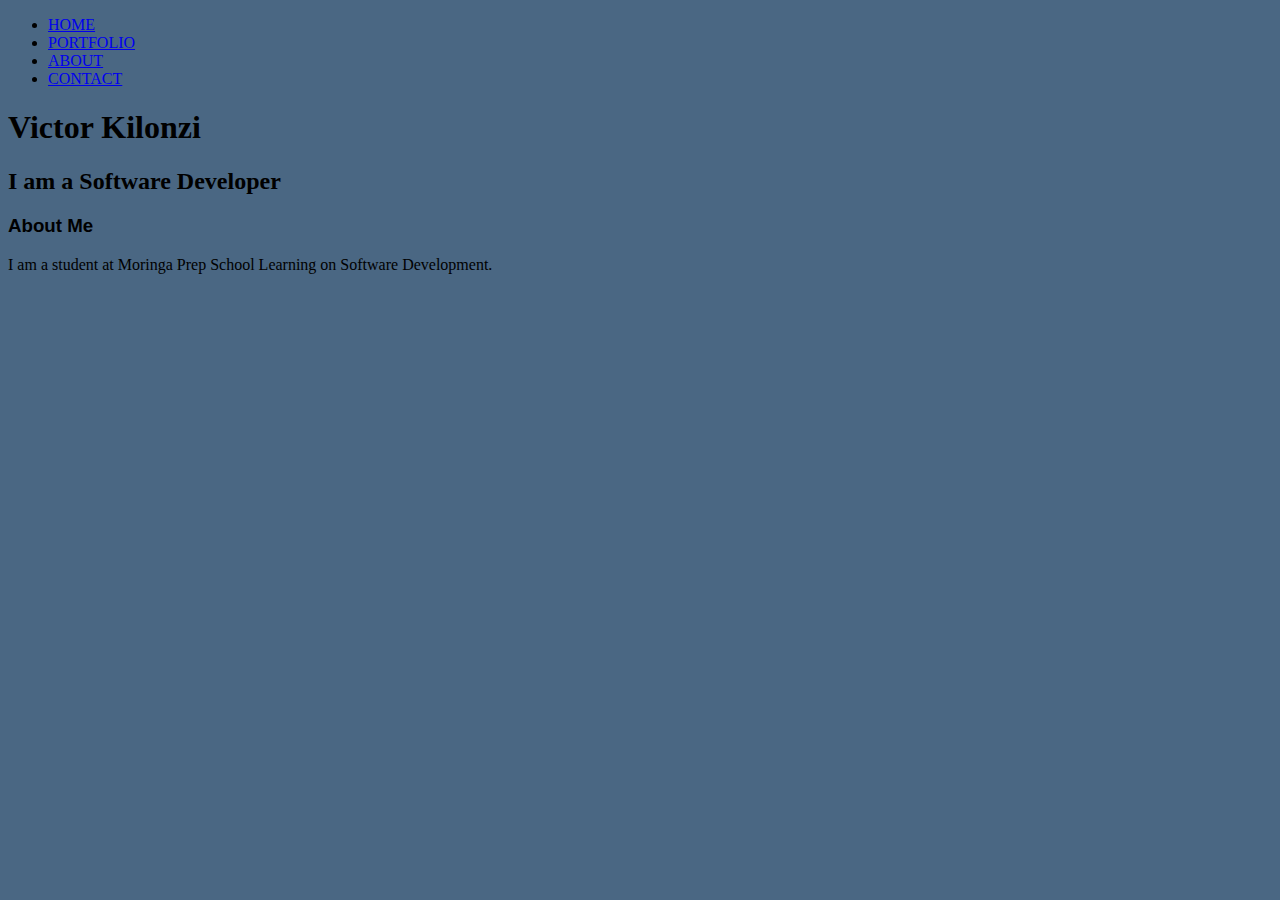
==== index.html @ 701d3bee "Added styling commands" ====
<!DOCTYPE html>
<html lang="eng">
<head>
    <meta charset="UTF-8" />
    <meta http-equiv="X-UA-Compatible" content="IE=edge" />
    <meta name="viewport" content="width=device-width, initial-scale=1.0" />
    <link rel="stylesheet" href="css/styles.css">
    <title>Kilonzi's Portfolio</title>
</head>

<body>
    <div id="container"></div>
    <ul id="nav">
        <li><a href="index.html">HOME</a></li>
        <li><a href="portfolio.html">PORTFOLIO</a></li>
        <li><a href="about.html">ABOUT</a></li>
        <li><a href="contact.html">CONTACT</a></li>
    </ul>
    <div id="header">
        <h1>Victor Kilonzi</h1>
        <h2>I am a Software Developer</h2>

        <p class="btn"><a href="portfolio.html"></a></p>
    </div>
    <div id="content">
        <h3>About Me</h3>
        <p>I am a student at Moringa Prep School Learning on Software Development.</p>
    </div>
</body>

</html>
---- css/styles.css ----
@keyframes change-image {
    0% {
        background-image: url(../images/pawel-czerwinski-Qiy4hr18aGs-unsplash.jpg);
    }
    27% {
        background-image: url(../images/photo-1605478185737-99ae313e940c.jpeg);
    }
    45% {
        background-image: url(../images/pawel-czerwinski-4gWNAWeOvP0-unsplash.jpg);
    }
    72% {
        background-image: url(../images/wp2561064.jpg);
    }
    90% {
        background-image: url(../images/Pink-pastel-ppt-background.jpg);
    }
    100% {
        background-image: url(../images/pawel-czerwinski-Qiy4hr18aGs-unsplash.jpg);
    }
}

@keyframes change-image2 {
    0% {
        background-image: url(../images/gamingdesksetup_1.jpg);
    }
    25% {
        background-image: url(../images/inspiration-and-tips-for-your-ultimate-desk-gaming-pc-setup-645.jpg);
    }
    45% {
        background-image: url(../images/white-desk.jpg);
    }
    68% {
        background-image: url(../images/72f8a4c7b8f1ad834477d621217a20b1.jpg);
    }
    90% {
        background-image: url(../images/productionstudioweb.jpg);
    }
    100% {
        background-image: url(../images/gamingdesksetup_1.jpg);
    }
}

@keyframes change-image3 {
    0% {
        background-image: url(../images/headphones.jpg);
    }
    12% {
        background-image: url(../images/jq68EgAzTTGPUi4mwY9vhN-1200-80.jpg);
    }
    24% {
        background-image: url(../images/books2.jpg);
    }
    36% {
        background-image: url(../images/youtube.png);
    }
    50% {
        background-image: url(../images/final\ anime.png);
    }
    55% {
        background-image: url(../images/Ableton-Live-Main-1204x642.jpg);
    }
    70% {
        background-image: url(../images/cooking.jpeg);
    }
    86% {
        background-image: url(../images/anime.jpg);
    }
    100% {
        background-image: url(../images/headphones.jpg);
    }
}

.violet {
    background-color: #beb7df;
    opacity: 0.75;
}

.brown {
    color: #7a5230;
}

.whitetext {
    color: white;
}

.gold {
    color: gold;
}

.box-animation {
    animation-name: change-image;
    animation-duration: 75s;
    animation-iteration-count: infinite;
    padding: 0%;
    box-sizing: inherit;
}

div.box-animation {
    animation-name: change-image2;
    animation-duration: 35s;
    animation-iteration-count: infinite;
    padding: 15%;
    box-sizing: inherit;
}

.box-animation2 {
    animation-name: change-image3;
    animation-duration: 32s;
    animation-iteration-count: infinite;
    padding: 10%;
    box-sizing: inherit;
}

.whitebackground {
    background-color: azure;
}

hr.double {
    height: 10px;
    border-top: 5px double#92623a;
}

hr {
    height: 10px;
    border-top: 5px double#f4f7fa;
}

.right {
    text-align: left;
}

.bluebackground {
    background-color: #17c1d8;
    opacity: 0.75;
}

.padding {
    padding-top: 40px;
    padding-bottom: 40px;
}

.defaulttext {
    color: #0d6ff0;
}

body {
    background-color: #4a6783;
}

h1.padding {
    padding-top: 60px;
    padding-bottom: 60px;
    opacity: 1;
}

.edges {
    border-radius: 10px;
}

.dark {
    background-color: #373d43;
}

.bigtext {
    font-size: 2em;
}

h3 {
    font-family: "Otomanopee One", sans-serif;
    font-size: 2sem;
}

.fantasy {
    font-family: -apple-system, BlinkMacSystemFont, "Segoe UI", Roboto, Oxygen, Ubuntu, Cantarell, "Open Sans", "Helvetica Neue", sans-serif;
}

.list1 {
    font-family: "Yomogi", cursive;
}

.nsize {
    font-size: 1em;
}

h1 ul.darkt {
    color: black;
}

.img-container {
    text-align: center;
    display: block;
}

footer {
    opacity: 0.9;
}
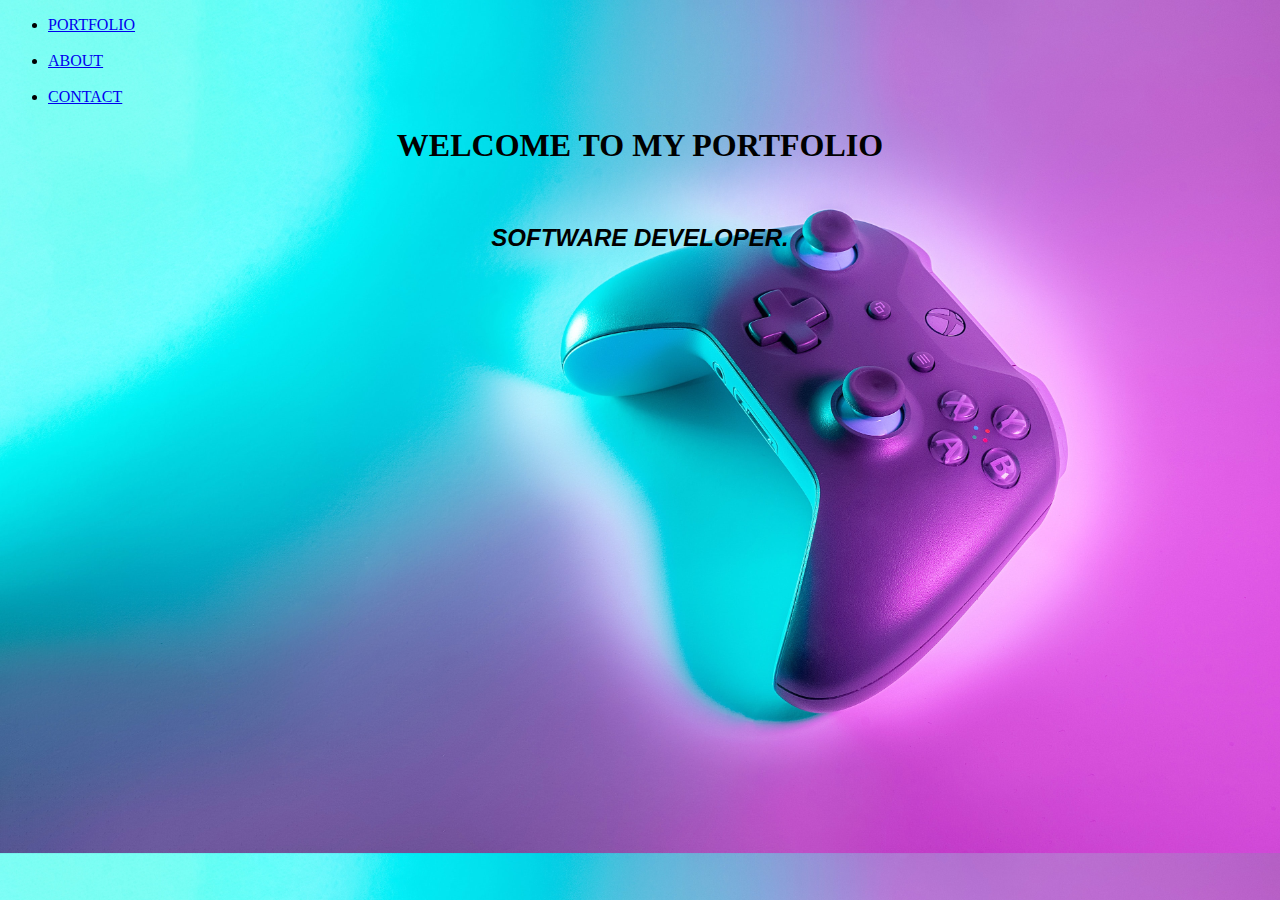
==== commit bf4cac4a: "made the basic changes to the homescreen" ====
--- a/index.html
+++ b/index.html
@@ -1,31 +1,23 @@
 <!DOCTYPE html>
-<html lang="eng">
+<html lang="en">
+
 <head>
-    <meta charset="UTF-8" />
-    <meta http-equiv="X-UA-Compatible" content="IE=edge" />
-    <meta name="viewport" content="width=device-width, initial-scale=1.0" />
     <link rel="stylesheet" href="css/styles.css">
-    <title>Kilonzi's Portfolio</title>
+    <link rel="stylesheet" href="images">
+    <title>Victor's Portfolio</title>
 </head>
 
-<body>
-    <div id="container"></div>
+<body class="box-animation">
+    <div id="container"> </div>
     <ul id="nav">
-        <li><a href="index.html">HOME</a></li>
         <li><a href="portfolio.html">PORTFOLIO</a></li>
+        <br>
         <li><a href="about.html">ABOUT</a></li>
+        <br>
         <li><a href="contact.html">CONTACT</a></li>
     </ul>
-    <div id="header">
-        <h1>Victor Kilonzi</h1>
-        <h2>I am a Software Developer</h2>
-
-        <p class="btn"><a href="portfolio.html"></a></p>
-    </div>
-    <div id="content">
-        <h3>About Me</h3>
-        <p>I am a student at Moringa Prep School Learning on Software Development.</p>
-    </div>
 </body>
-
+<h1>WELCOME TO MY PORTFOLIO</h1>
+<br>
+<h2><i><b>SOFTWARE DEVELOPER.</b></i></h2>
 </html>--- a/css/styles.css
+++ b/css/styles.css
@@ -1,197 +1,18 @@
-@keyframes change-image {
-    0% {
-        background-image: url(../images/pawel-czerwinski-Qiy4hr18aGs-unsplash.jpg);
-    }
-    27% {
-        background-image: url(../images/photo-1605478185737-99ae313e940c.jpeg);
-    }
-    45% {
-        background-image: url(../images/pawel-czerwinski-4gWNAWeOvP0-unsplash.jpg);
-    }
-    72% {
-        background-image: url(../images/wp2561064.jpg);
-    }
-    90% {
-        background-image: url(../images/Pink-pastel-ppt-background.jpg);
-    }
-    100% {
-        background-image: url(../images/pawel-czerwinski-Qiy4hr18aGs-unsplash.jpg);
-    }
+
+h1 {
+    text-align: center;
+    color: rgb(0, 0, 0);
+    font-family: 'Times New Roman', Times, serif;
 }
-
-@keyframes change-image2 {
-    0% {
-        background-image: url(../images/gamingdesksetup_1.jpg);
-    }
-    25% {
-        background-image: url(../images/inspiration-and-tips-for-your-ultimate-desk-gaming-pc-setup-645.jpg);
-    }
-    45% {
-        background-image: url(../images/white-desk.jpg);
-    }
-    68% {
-        background-image: url(../images/72f8a4c7b8f1ad834477d621217a20b1.jpg);
-    }
-    90% {
-        background-image: url(../images/productionstudioweb.jpg);
-    }
-    100% {
-        background-image: url(../images/gamingdesksetup_1.jpg);
-    }
+body {
+    background-image: url(../images/javier-martinez-hUD0PUczwJQ-unsplash.jpg);
+    background-size: 100%;
 }
-
-@keyframes change-image3 {
-    0% {
-        background-image: url(../images/headphones.jpg);
-    }
-    12% {
-        background-image: url(../images/jq68EgAzTTGPUi4mwY9vhN-1200-80.jpg);
-    }
-    24% {
-        background-image: url(../images/books2.jpg);
-    }
-    36% {
-        background-image: url(../images/youtube.png);
-    }
-    50% {
-        background-image: url(../images/final\ anime.png);
-    }
-    55% {
-        background-image: url(../images/Ableton-Live-Main-1204x642.jpg);
-    }
-    70% {
-        background-image: url(../images/cooking.jpeg);
-    }
-    86% {
-        background-image: url(../images/anime.jpg);
-    }
-    100% {
-        background-image: url(../images/headphones.jpg);
-    }
+nav {
+    color: lawngreen;
 }
-
-.violet {
-    background-color: #beb7df;
-    opacity: 0.75;
-}
-
-.brown {
-    color: #7a5230;
-}
-
-.whitetext {
-    color: white;
-}
-
-.gold {
-    color: gold;
-}
-
-.box-animation {
-    animation-name: change-image;
-    animation-duration: 75s;
-    animation-iteration-count: infinite;
-    padding: 0%;
-    box-sizing: inherit;
-}
-
-div.box-animation {
-    animation-name: change-image2;
-    animation-duration: 35s;
-    animation-iteration-count: infinite;
-    padding: 15%;
-    box-sizing: inherit;
-}
-
-.box-animation2 {
-    animation-name: change-image3;
-    animation-duration: 32s;
-    animation-iteration-count: infinite;
-    padding: 10%;
-    box-sizing: inherit;
-}
-
-.whitebackground {
-    background-color: azure;
-}
-
-hr.double {
-    height: 10px;
-    border-top: 5px double#92623a;
-}
-
-hr {
-    height: 10px;
-    border-top: 5px double#f4f7fa;
-}
-
-.right {
-    text-align: left;
-}
-
-.bluebackground {
-    background-color: #17c1d8;
-    opacity: 0.75;
-}
-
-.padding {
-    padding-top: 40px;
-    padding-bottom: 40px;
-}
-
-.defaulttext {
-    color: #0d6ff0;
-}
-
-body {
-    background-color: #4a6783;
-}
-
-h1.padding {
-    padding-top: 60px;
-    padding-bottom: 60px;
-    opacity: 1;
-}
-
-.edges {
-    border-radius: 10px;
-}
-
-.dark {
-    background-color: #373d43;
-}
-
-.bigtext {
-    font-size: 2em;
-}
-
-h3 {
-    font-family: "Otomanopee One", sans-serif;
-    font-size: 2sem;
-}
-
-.fantasy {
-    font-family: -apple-system, BlinkMacSystemFont, "Segoe UI", Roboto, Oxygen, Ubuntu, Cantarell, "Open Sans", "Helvetica Neue", sans-serif;
-}
-
-.list1 {
-    font-family: "Yomogi", cursive;
-}
-
-.nsize {
-    font-size: 1em;
-}
-
-h1 ul.darkt {
-    color: black;
-}
-
-.img-container {
+h2{
     text-align: center;
-    display: block;
-}
-
-footer {
-    opacity: 0.9;
-}
-
+    color: rgb(0, 0, 0);
+    font-family: 'Franklin Gothic Medium', 'Arial Narrow', Arial, sans-serif;
+}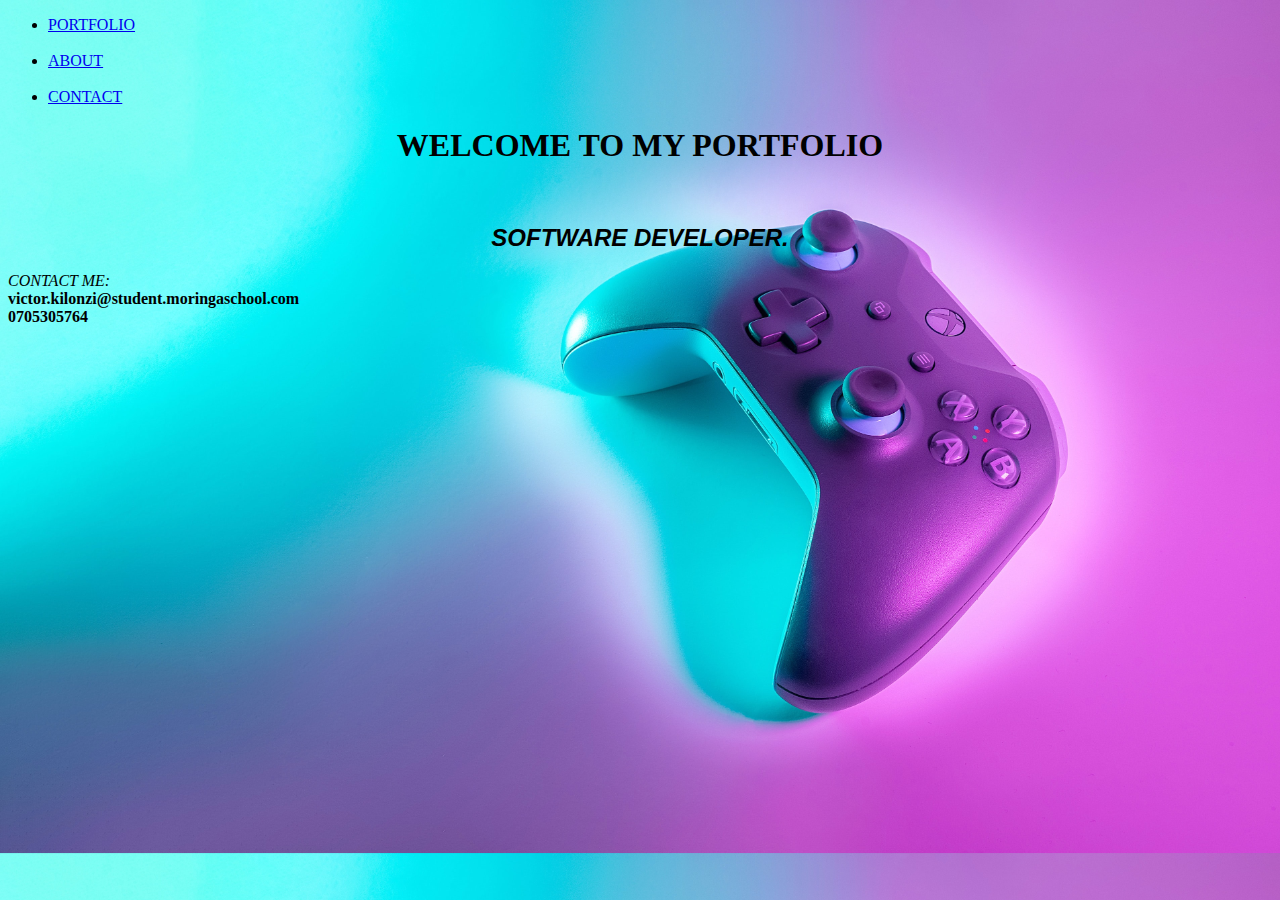
==== commit f57cfd0e: "added footer details" ====
--- a/index.html
+++ b/index.html
@@ -17,7 +17,15 @@
         <li><a href="contact.html">CONTACT</a></li>
     </ul>
 </body>
+<body>
 <h1>WELCOME TO MY PORTFOLIO</h1>
 <br>
 <h2><i><b>SOFTWARE DEVELOPER.</b></i></h2>
+<footer><i>CONTACT ME:</i>
+    <br>
+   <b>victor.kilonzi@student.moringaschool.com</b>
+   <br>
+   <b>0705305764</b>
+</footer>
+</body>
 </html>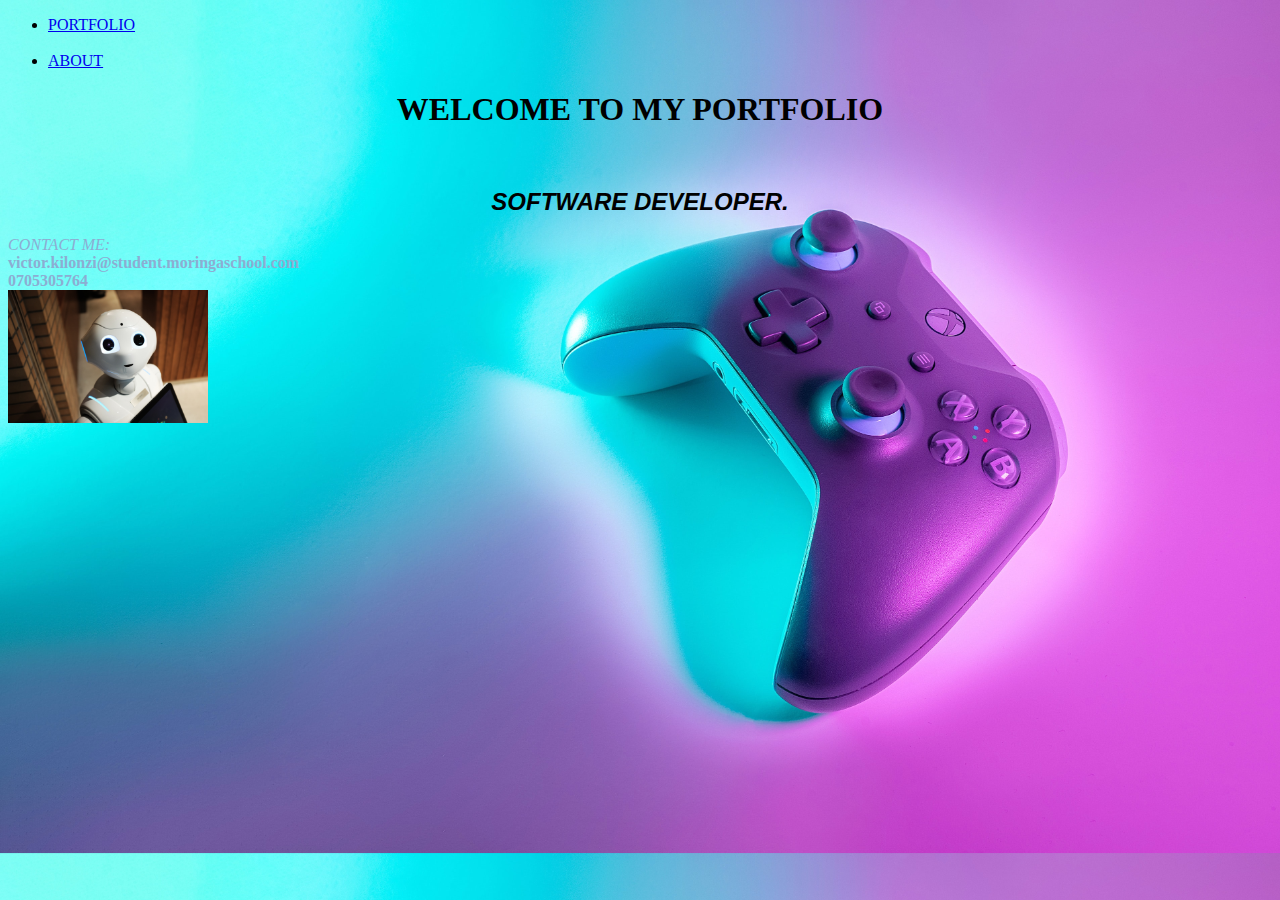
==== commit d5d25c79: "Made the first modification to ABOUT file." ====
--- a/index.html
+++ b/index.html
@@ -13,8 +13,7 @@
         <li><a href="portfolio.html">PORTFOLIO</a></li>
         <br>
         <li><a href="about.html">ABOUT</a></li>
-        <br>
-        <li><a href="contact.html">CONTACT</a></li>
+        
     </ul>
 </body>
 <body>
@@ -27,5 +26,6 @@
    <br>
    <b>0705305764</b>
 </footer>
+<img src="images/alex-knight-2EJCSULRwC8-unsplash.jpg" alt="MY PICTURE" width="200px" length="200px">
 </body>
 </html>--- a/css/styles.css
+++ b/css/styles.css
@@ -15,4 +15,8 @@
     text-align: center;
     color: rgb(0, 0, 0);
     font-family: 'Franklin Gothic Medium', 'Arial Narrow', Arial, sans-serif;
+}
+footer{
+    color: rgb(140, 173, 210);
+    contain: layout;
 }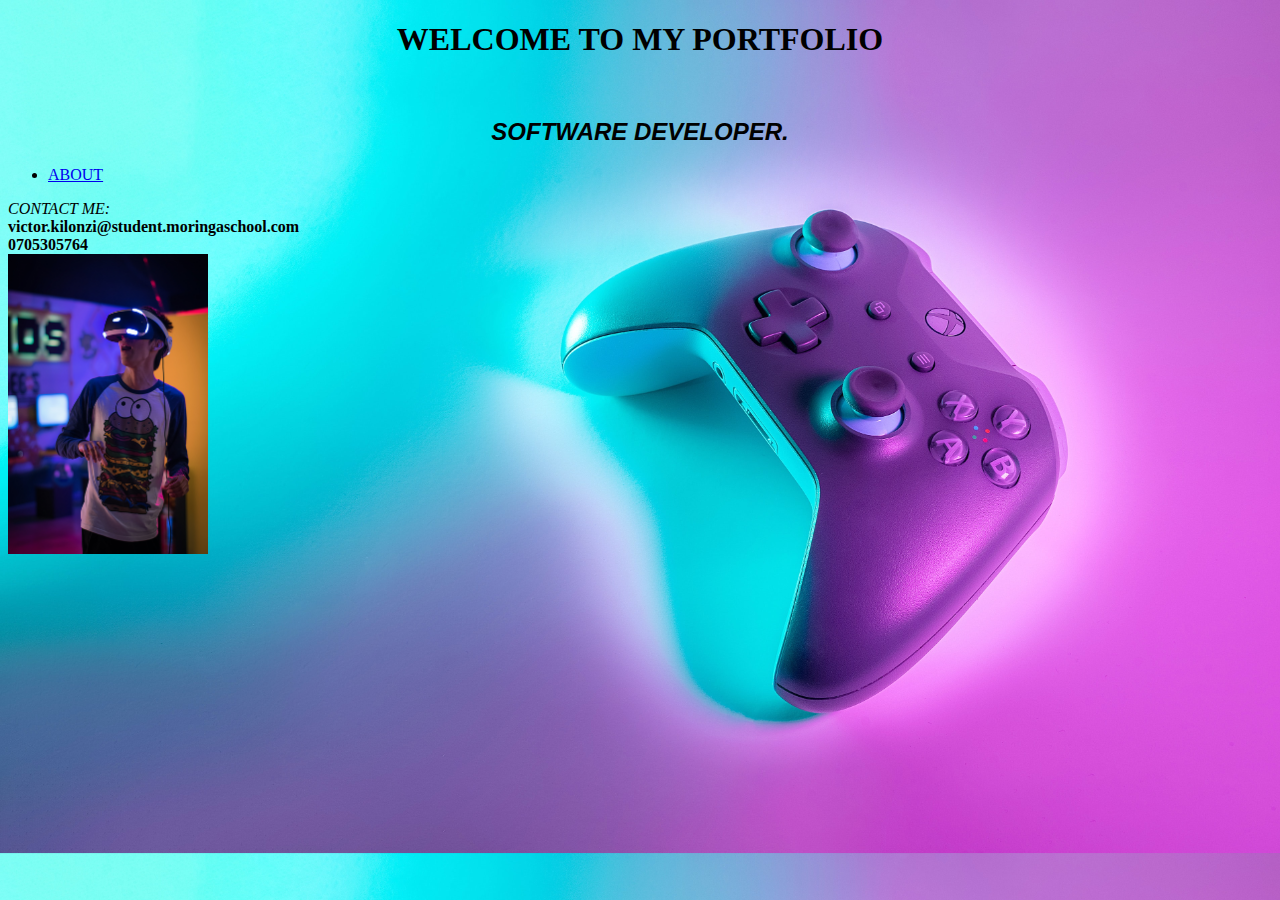
==== commit ae754d5d: "added abit information about myself" ====
--- a/index.html
+++ b/index.html
@@ -8,24 +8,25 @@
 </head>
 
 <body class="box-animation">
+</body>
+
+<body>
+    <h1>WELCOME TO MY PORTFOLIO</h1>
+    <br>
+    <h2><i><b>SOFTWARE DEVELOPER.</b></i></h2>
     <div id="container"> </div>
     <ul id="nav">
-        <li><a href="portfolio.html">PORTFOLIO</a></li>
+
+
+        <li><a href="about.html">ABOUT</a></li>
+    </ul>
+    <footer><i>CONTACT ME:</i>
         <br>
-        <li><a href="about.html">ABOUT</a></li>
-        
-    </ul>
+        <b>victor.kilonzi@student.moringaschool.com</b>
+        <br>
+        <b>0705305764</b>
+    </footer>
+    <img src="images/uriel-soberanes-MxVkWPiJALs-unsplash.jpg" alt="MY PICTURE" width="200px" length="200px">
 </body>
-<body>
-<h1>WELCOME TO MY PORTFOLIO</h1>
-<br>
-<h2><i><b>SOFTWARE DEVELOPER.</b></i></h2>
-<footer><i>CONTACT ME:</i>
-    <br>
-   <b>victor.kilonzi@student.moringaschool.com</b>
-   <br>
-   <b>0705305764</b>
-</footer>
-<img src="images/alex-knight-2EJCSULRwC8-unsplash.jpg" alt="MY PICTURE" width="200px" length="200px">
-</body>
+
 </html>--- a/css/styles.css
+++ b/css/styles.css
@@ -6,6 +6,7 @@
 }
 body {
     background-image: url(../images/javier-martinez-hUD0PUczwJQ-unsplash.jpg);
+
     background-size: 100%;
 }
 nav {
@@ -16,7 +17,13 @@
     color: rgb(0, 0, 0);
     font-family: 'Franklin Gothic Medium', 'Arial Narrow', Arial, sans-serif;
 }
-footer{
+.footer{text-align: justify;
     color: rgb(140, 173, 210);
     contain: layout;
+}
+nav{
+    text-align: center;
+}
+ intro{
+    color: teal;
 }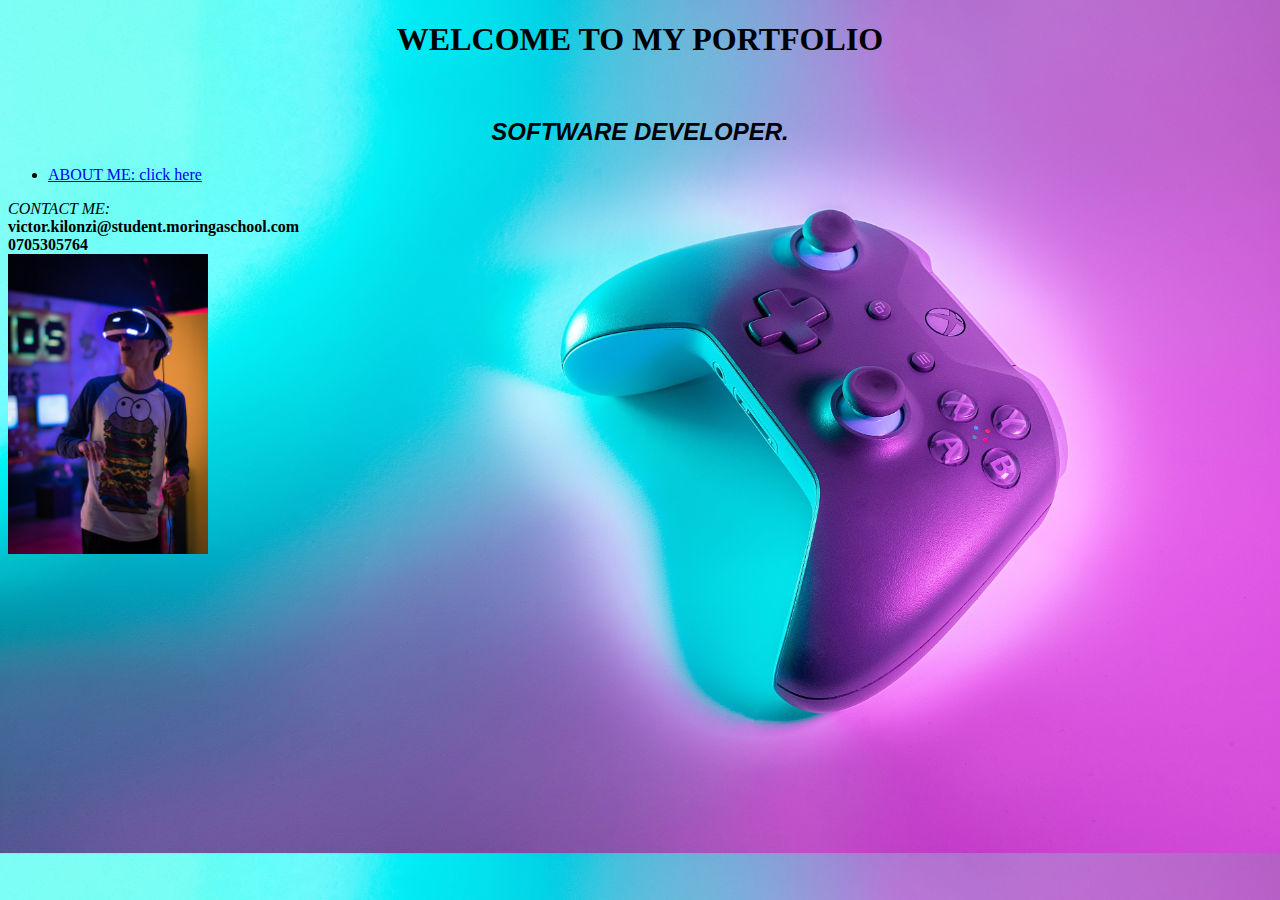
==== commit 983be952: "made afew changes on About file and Home page" ====
--- a/index.html
+++ b/index.html
@@ -5,6 +5,7 @@
     <link rel="stylesheet" href="css/styles.css">
     <link rel="stylesheet" href="images">
     <title>Victor's Portfolio</title>
+    <link rel="stylesheet" href="about.html">
 </head>
 
 <body class="box-animation">
@@ -18,7 +19,7 @@
     <ul id="nav">
 
 
-        <li><a href="about.html">ABOUT</a></li>
+        <li><a href="about.html">ABOUT ME: click here</a></li>
     </ul>
     <footer><i>CONTACT ME:</i>
         <br>
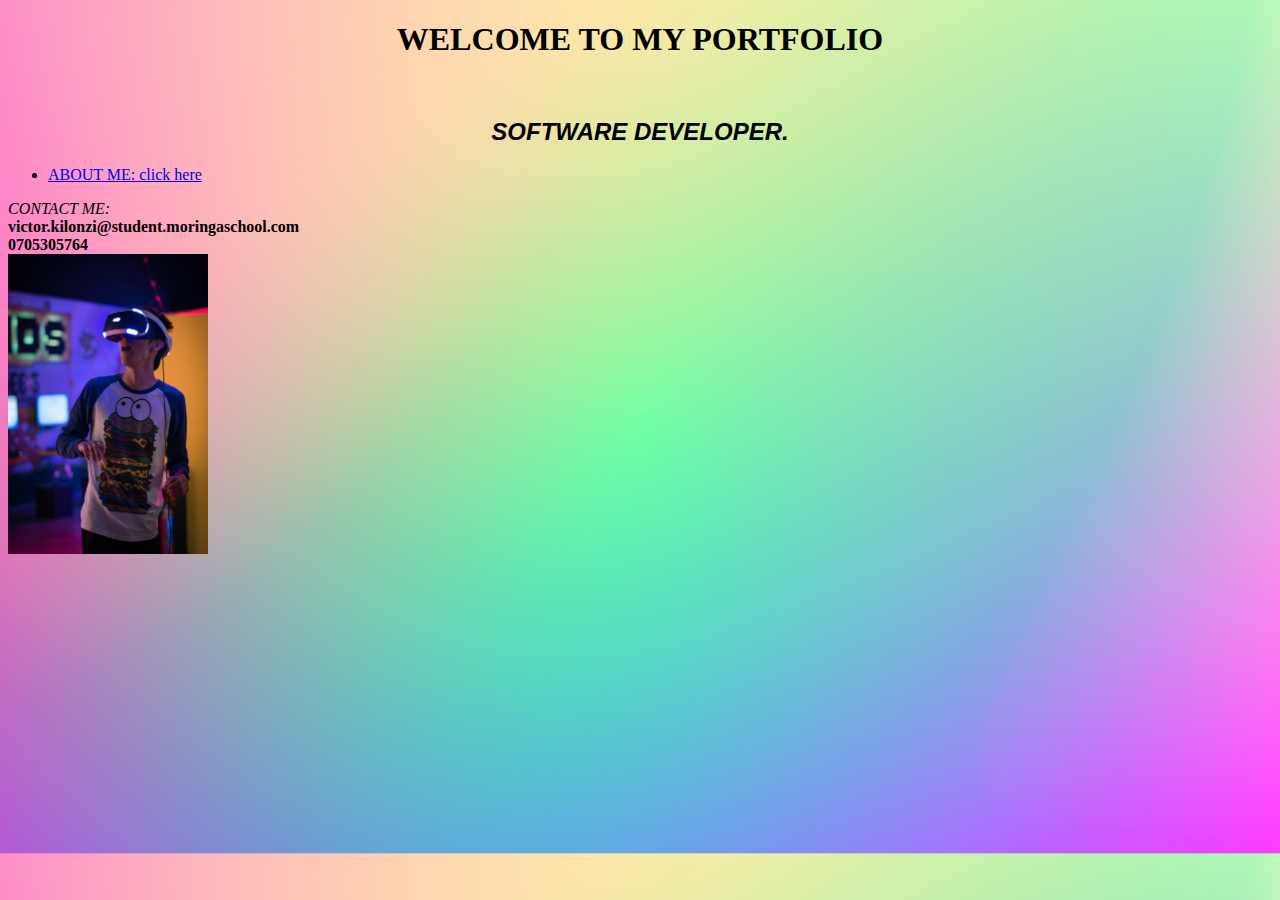
==== commit 6d0f0035: "minour changes on background" ====
--- a/index.html
+++ b/index.html
@@ -7,6 +7,7 @@
     <title>Victor's Portfolio</title>
     <link rel="stylesheet" href="about.html">
 </head>
+
 
 <body class="box-animation">
 </body>
--- a/css/styles.css
+++ b/css/styles.css
@@ -4,10 +4,9 @@
     color: rgb(0, 0, 0);
     font-family: 'Times New Roman', Times, serif;
 }
-body {
-    background-image: url(../images/javier-martinez-hUD0PUczwJQ-unsplash.jpg);
-
-    background-size: 100%;
+body{
+    background-image: url(../images/gradienta-kETkTQvJ7BI-unsplash.jpg);
+    background-size: cover;
 }
 nav {
     color: lawngreen;
